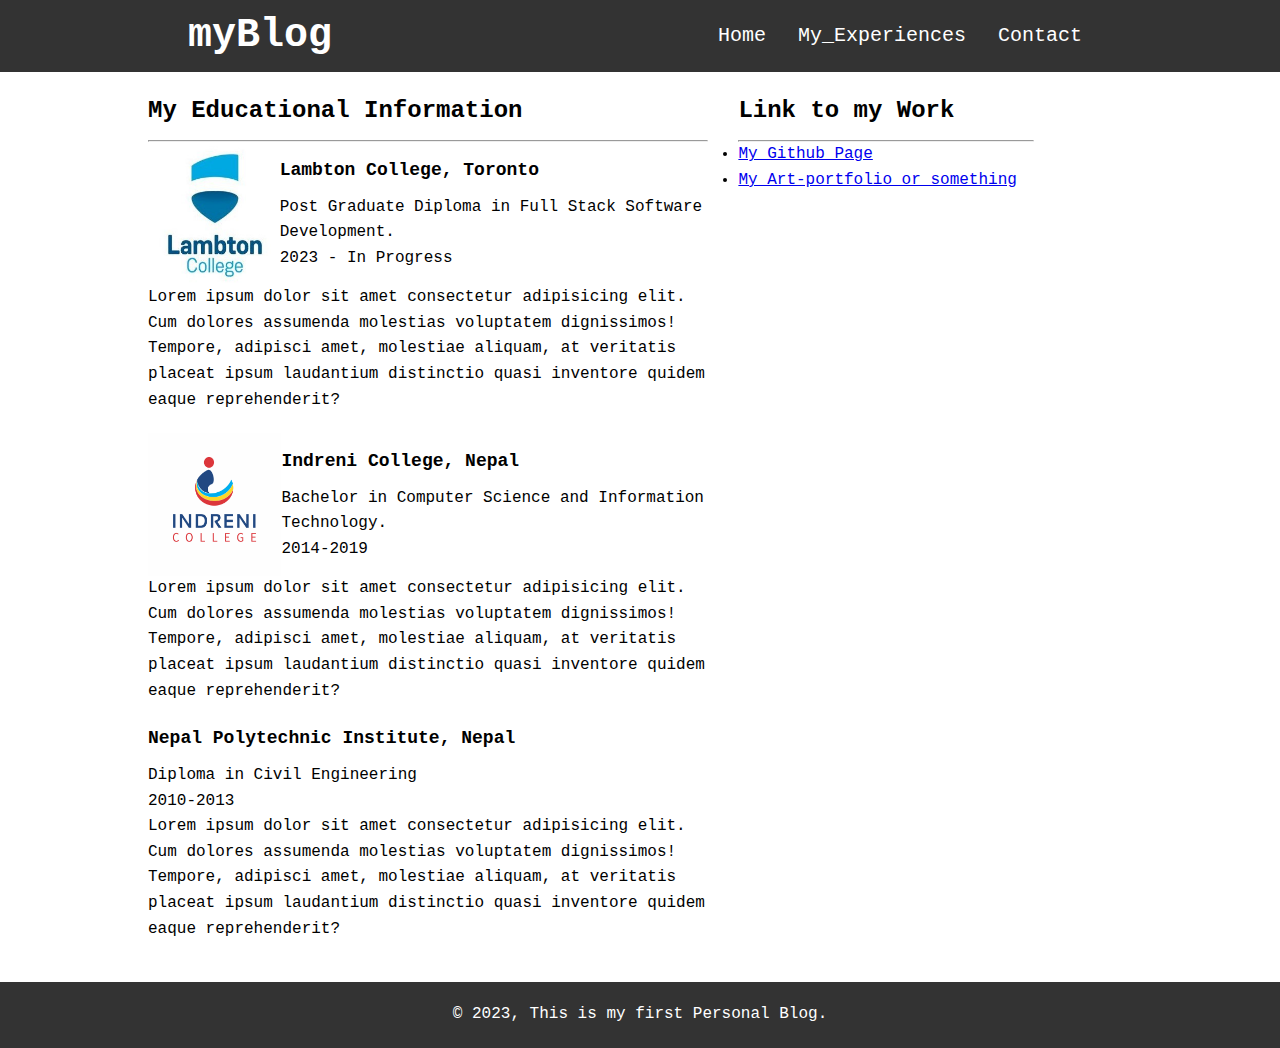
==== index.html @ aa163891 "Init Comment" ====
<!DOCTYPE html>
<!-- Student Name: Umanga Shrestha
ID: C0882758 -->
<html lang="en">
  <head>
    <meta charset="UTF-8" />
    <meta http-equiv="X-UA-Compatible" content="IE=edge" />
    <meta name="viewport" content="width=device-width, initial-scale=1.0" />
    <title>myBlog</title>
    <link rel="stylesheet" href="./css/main.css" />
    <link rel="stylesheet" href="./css/style.css" />
  </head>
  <body>
    <header>
      <nav>
        <h1><a href="#">myBlog</a></h1>
        <ul class="nav-list">
          <li class="list-item"><a href="#">Home</a></li>
          <li class="list-item">
            <a href="./html/experiences.html">My_Experiences</a>
          </li>
          <li class="list-item"><a href="./html/contact.html">Contact</a></li>
        </ul>
      </nav>
    </header>
    <main class="container">
      <section>
        <h2>My Educational Information</h2>
        <hr />
        <article>
          <div class="card">
            <div class="card-img">
                <a href="https://www.lambtoncollege.ca/FSDS/"><img src="./img/lambton.jpg" alt="Lambton College" /></a>              
            </div>
            <div class="card-content">
                <h3>Lambton College, Toronto</h3>
              <p>Post Graduate Diploma in Full Stack Software Development.</p>
              <p>2023 - In Progress</p>
            </div>
          </div>
          <p>
            Lorem ipsum dolor sit amet consectetur adipisicing elit. Cum
            dolores assumenda molestias voluptatem dignissimos! Tempore,
            adipisci amet, molestiae aliquam, at veritatis placeat ipsum
            laudantium distinctio quasi inventore quidem eaque reprehenderit?
          </p>
        </article>
        <article>
            <div class="card">
                <div class="card-img">
                    <a href="#"><img src="./img/indreni.png" alt="indreni College" /></a>              
                </div>
                <div class="card-content">
                    <h3>Indreni College, Nepal</h3>
                  <p>Bachelor in Computer Science and Information Technology.</p>
                  <p>2014-2019</p>
                </div>
              </div>
          <p>
            Lorem ipsum dolor sit amet consectetur adipisicing elit. Cum dolores
            assumenda molestias voluptatem dignissimos! Tempore, adipisci amet,
            molestiae aliquam, at veritatis placeat ipsum laudantium distinctio
            quasi inventore quidem eaque reprehenderit?
          </p>
        </article>
        <article>
          <h3>Nepal Polytechnic Institute, Nepal</h3>
          <p>Diploma in Civil Engineering</p>
          <p>2010-2013</p>
          <p>
            Lorem ipsum dolor sit amet consectetur adipisicing elit. Cum dolores
            assumenda molestias voluptatem dignissimos! Tempore, adipisci amet,
            molestiae aliquam, at veritatis placeat ipsum laudantium distinctio
            quasi inventore quidem eaque reprehenderit?
          </p>
        </article>
      </section>
      <aside>
        <h2>Link to my Work</h2>
        <hr />
        <ul>
          <li><a href="https://github.com/umangSth?tab=repositories">My Github Page</a></li>
          <li><a href="https://umang-gallery.netlify.app/">My Art-portfolio or something</a></li>
        </ul>
      </aside>
    </main>
    <footer>
      <p>&copy; 2023, This is my first Personal Blog.</p>
    </footer>
  </body>
</html>
---- css/main.css ----
/* Student Name: Umanga Shrestha
ID: C0882758 */
main {
    display: flex;
    flex-wrap: wrap;
    margin: 30px 0;
}

section {
    flex-basis: 60%;
    padding-right: 30px;
}

aside {
    flex-basis: 30%;
}

main h2 {
    font-size: 24px;
    margin-bottom: 10px;
}

article {
    margin-bottom: 20px;
}

.card{
    display: flex;
    flex-basis: fit-content;
}

.card-img{
    flex-basis: 30%;
}
.card-img img{
    width: 100%;
    height: 100%;
}

.card-content{
    flex-basis: fit-content;
    margin: auto;
}

main h3 {
    font-size: 18px;
    margin-bottom: 10px;
}


@media screen and (max-width: 768px) {

    main {
        flex-direction: column;
    }

    section {
        flex-basis: 100%;
        padding-right: 0;
    }

    aside {
        flex-basis: 100%;
        margin-top: 20px;
    }
}

@media screen and (max-width: 480px) {

    section article {
        margin-bottom: 10px;
    }
     h2{
        font-size: 14px;
    }
    h3{
        font-size: 12px;
    }
     p{
        font-size: 12px;
    }
    .card-img img{
        width: 80%;
        height: 50%;
    }
}
---- css/style.css ----
/* Student Name: Umanga Shrestha
ID: C0882758 */
*{
    box-sizing: border-box;
    margin: 0;
    padding: 0;
}

body {
    font-family: 'Courier New', Courier, monospace;
    line-height: 1.6;
    min-height: 100vh;
    display: flex;
    flex-direction: column;
}

.container {
    max-width: 80%;
    margin: 0 auto;
    padding: 20px;
}

/* Header Styles */
nav {
    background-color: #333;
    color: #fff;
    display: flex;
    justify-content: space-around;
    align-items: center;
    font-size: 20px;
}

.nav-list{
    list-style-type: none;
}

.nav-list .list-item{
    display: inline-block;
    padding: 20px 10px;
}

nav a{
    text-decoration: inherit;
    color: inherit;
}

nav a:hover{
    color: rgb(159, 241, 214);
}


/* Footer Styles */
footer {
    background-color: #333;
    color: #fff;
    padding: 20px;
    text-align: center;
    bottom: 0;
    margin-top: auto;
}

/* Media Queries */
@media screen and (max-width: 768px) {
    /* Adjustments for Tablet */
    nav h1 a {
        font-size: 22px;
    }

    nav ul li a {
        font-size: 14px;
    }

    footer p {
        font-size: 12px;
    }
}

@media screen and (max-width: 480px) {
    /* Adjustments for Mobile */
    nav h1 {
        font-size: 20px;
    }

    nav ul li a {
        font-size: 12px;
    }

    footer p {
        font-size: 10px;
    }
}
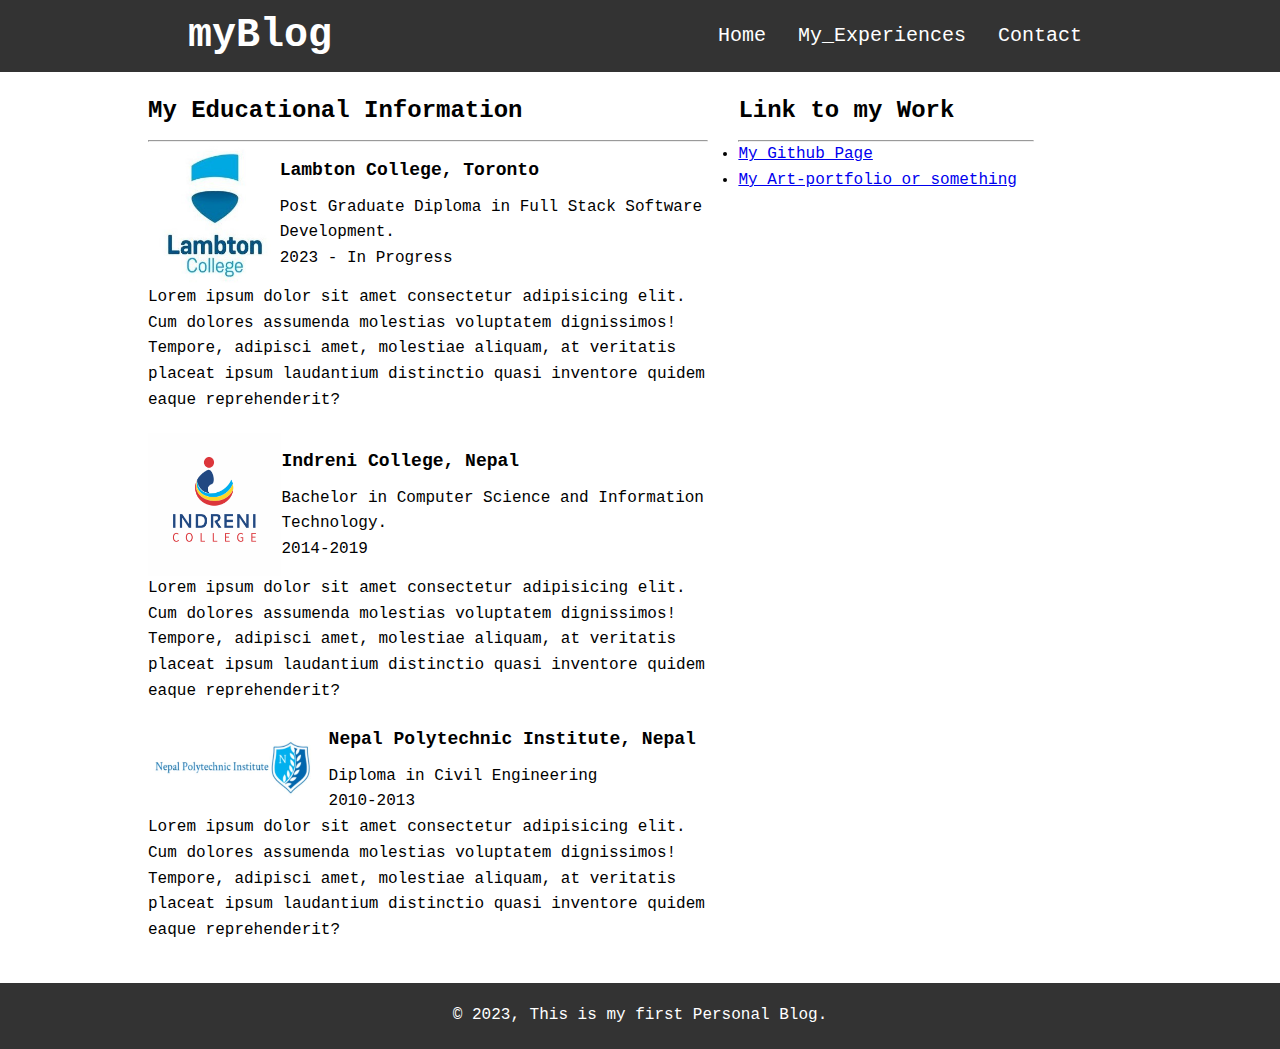
==== commit 4d99d237: "Img(Npi) added to index.html" ====
--- a/index.html
+++ b/index.html
@@ -64,9 +64,16 @@
           </p>
         </article>
         <article>
-          <h3>Nepal Polytechnic Institute, Nepal</h3>
-          <p>Diploma in Civil Engineering</p>
-          <p>2010-2013</p>
+          <div class="card">
+            <div class="card-img">
+                <a href="#"><img src="./img/NPI.JPG" alt="NPI" /></a>              
+            </div>
+            <div class="card-content">
+                <h3>Nepal Polytechnic Institute, Nepal</h3>
+                <p>Diploma in Civil Engineering</p>
+                <p>2010-2013</p>
+              </div>
+            </div>
           <p>
             Lorem ipsum dolor sit amet consectetur adipisicing elit. Cum dolores
             assumenda molestias voluptatem dignissimos! Tempore, adipisci amet,
--- a/css/style.css
+++ b/css/style.css
@@ -20,7 +20,6 @@
     padding: 20px;
 }
 
-/* Header Styles */
 nav {
     background-color: #333;
     color: #fff;
@@ -49,7 +48,6 @@
 }
 
 
-/* Footer Styles */
 footer {
     background-color: #333;
     color: #fff;
@@ -59,9 +57,8 @@
     margin-top: auto;
 }
 
-/* Media Queries */
+
 @media screen and (max-width: 768px) {
-    /* Adjustments for Tablet */
     nav h1 a {
         font-size: 22px;
     }
@@ -76,7 +73,6 @@
 }
 
 @media screen and (max-width: 480px) {
-    /* Adjustments for Mobile */
     nav h1 {
         font-size: 20px;
     }
